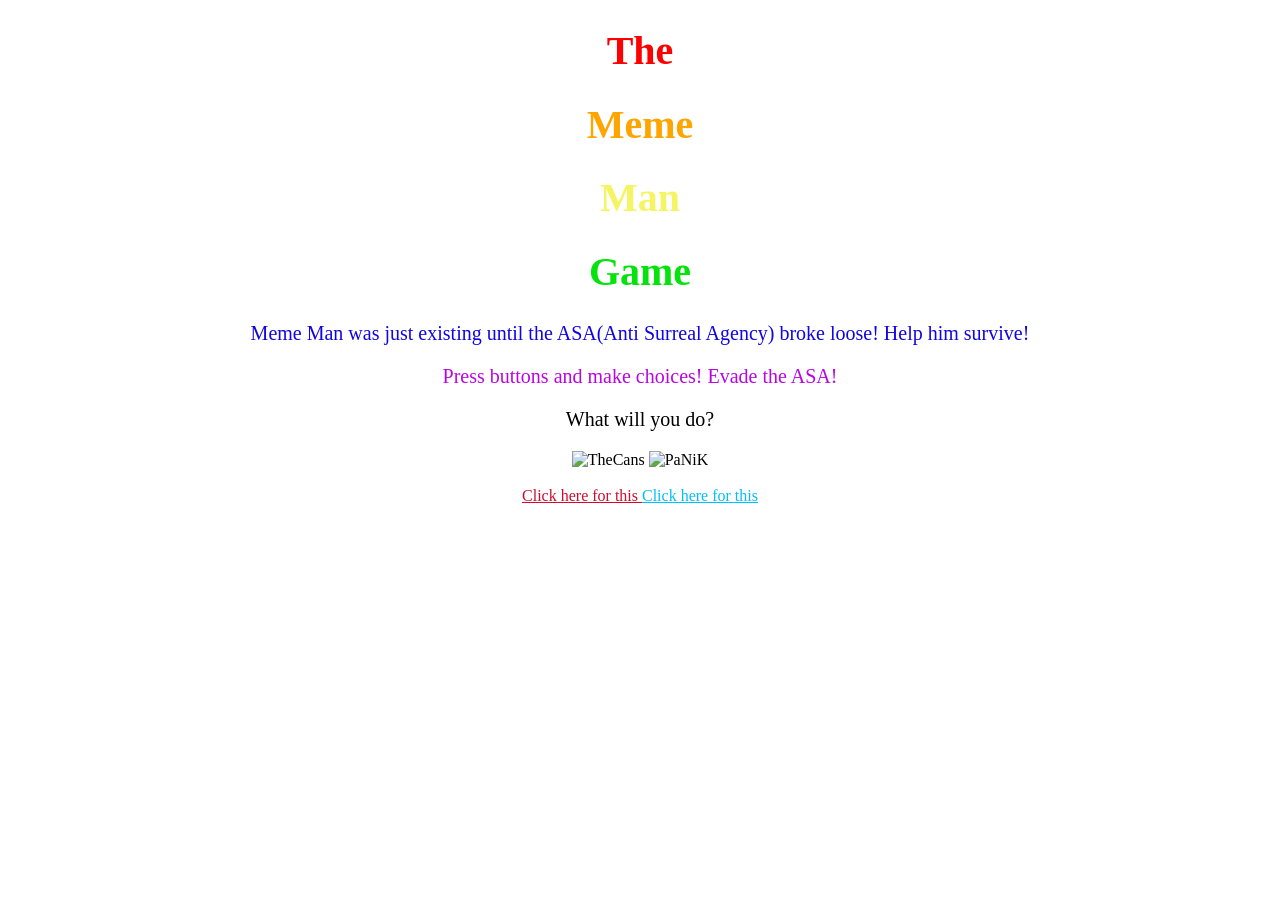
==== index.html @ 481834d5 "Rename The Meme Man Game P1.html to index.html" ====
<!DOCTYPE html>
<head>
  <title>The Meme Man Game</title>
  <link rel=stylesheet href="/The Meme Man Game.css">
</head>
<body>
   <h1 class = firsttext>The</h1>
<h1 class = secondtext>Meme</h1>
<h1 class = thirdtext>Man</h1>
<h1 class = fourthtext>Game</h1>
<p class = yaptext>Meme Man was just existing until the ASA(Anti Surreal Agency) broke loose! Help him survive!</p>
<p class = talktext>Press buttons and make choices! Evade the ASA!</p>
<p class = asktext> What will you do?</p>
<div class = box>
<img class = dacans src = https://media1.tenor.com/m/3KWhUeAX3xAAAAAd/trashcans-ahwatukee.gif alt = TheCans>
<img class = panik src = https://media1.tenor.com/m/CWB22JTJgEEAAAAC/panik-stonks.gif alt = PaNiK>
</div>
<br/>
<div class = squendy>
<a class= success href=https://codepen.io/Syed-Muhammad-Zaki-Zaidi/pen/myEZwMx> Click here for this </a>
  <a class = stevenhetime href=https://codepen.io/Syed-Muhammad-Zaki-Zaidi/pen/raLEwwV> Click here for this</a>
</body>
---- The Meme Man Game.css ----
.firsttext{
  font-size: 40px;
  text-align: center;
    color : red; 
}
.secondtext{
font-size: 40px;
  text-align: center;
    color : orange;  
}
.thirdtext{
 font-size: 40px;
  text-align: center;
    color : #f5f564; 
}
.fourthtext{
  font-size: 40px;
  text-align: center;
    color : #05e30c;
}
.yaptext {
  font-size: 20px;
  text-align: center;
  color: #1005e3
}
.talktext {
 font-size: 20px;
  text-align: center;
  color: #ba05e3
}
.asktext {
  font-size: 20px;
  text-align: center;
}
.dacans {
  width: 300px  
}
.panik {
  width: 300px;
}
.box{
  text-align: center;
}
.squendy {
  text-align: center;
}
.success {
  color: #D20A2E
}
.stevenhetime {
  color: #00BFFF
}
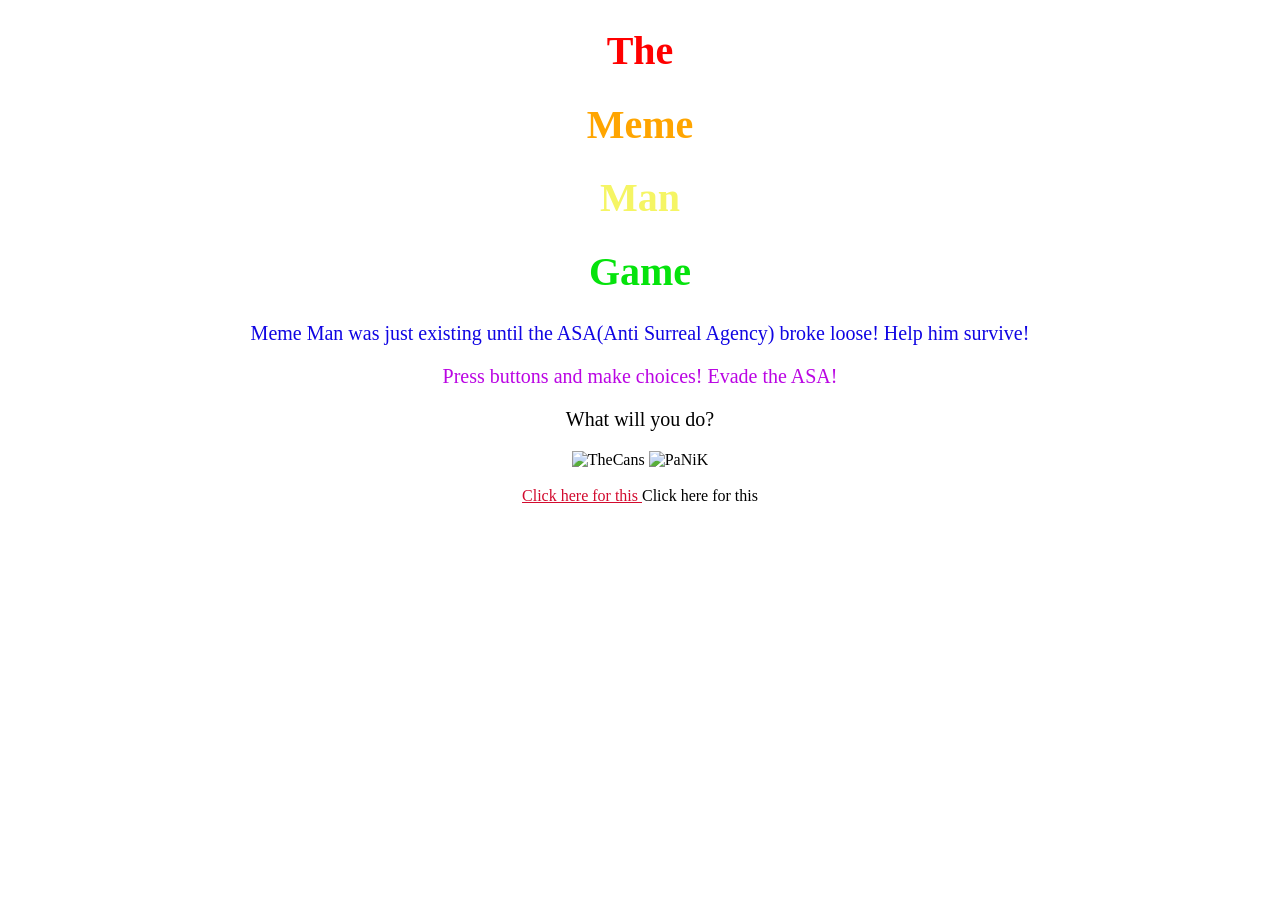
==== commit 252bd0b5: "Update index.html" ====
--- a/index.html
+++ b/index.html
@@ -18,5 +18,5 @@
 <br/>
 <div class = squendy>
 <a class= success href=https://codepen.io/Syed-Muhammad-Zaki-Zaidi/pen/myEZwMx> Click here for this </a>
-  <a class = stevenhetime href=https://codepen.io/Syed-Muhammad-Zaki-Zaidi/pen/raLEwwV> Click here for this</a>
+  <a class = https://github.com/KalmFish/KalmFish.github.io/blob/main/The%20Meme%20Man%20Game%20FP.html> Click here for this</a>
 </body>
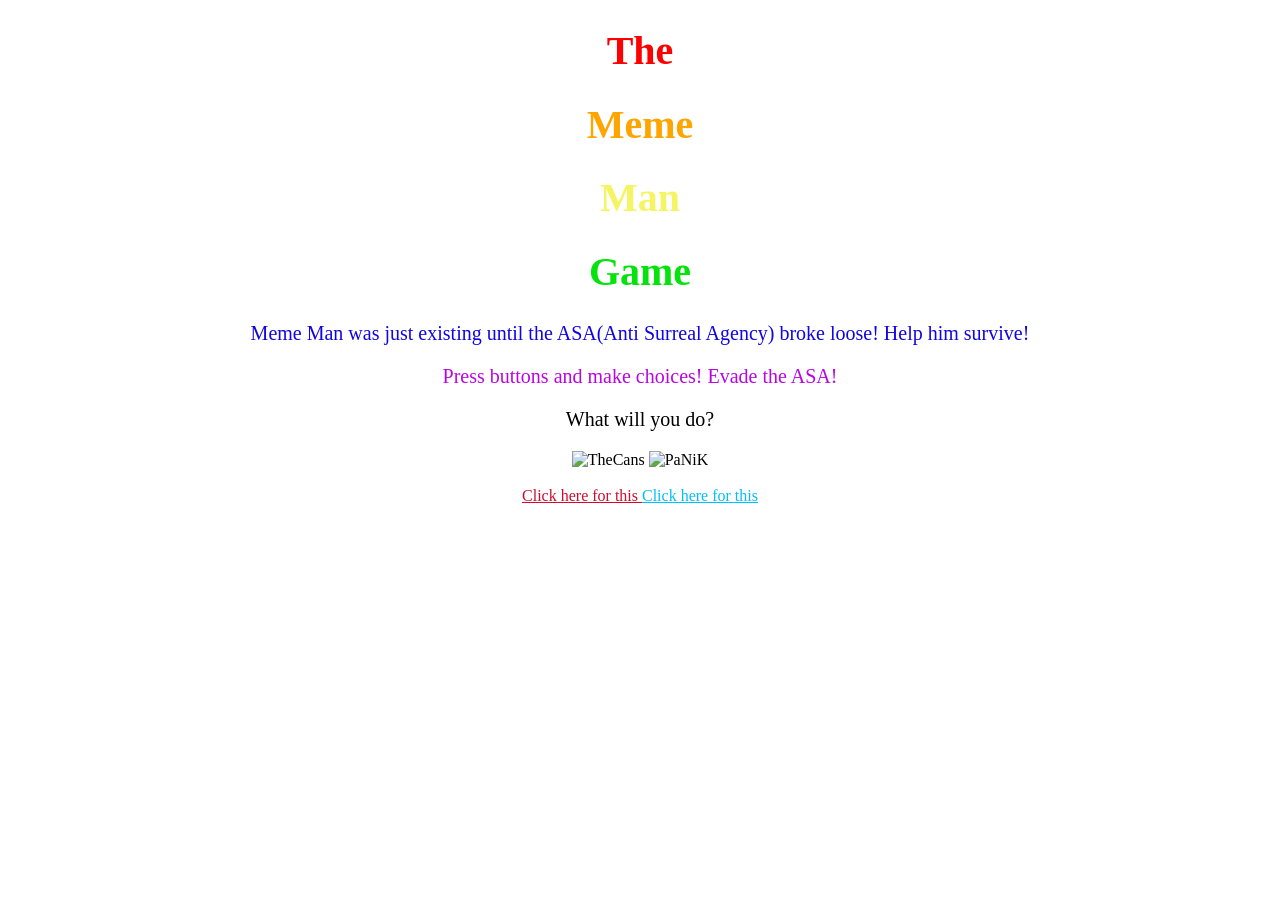
==== commit e7b7356b: "Update index.html" ====
--- a/index.html
+++ b/index.html
@@ -17,6 +17,6 @@
 </div>
 <br/>
 <div class = squendy>
-<a class= success href=https://codepen.io/Syed-Muhammad-Zaki-Zaidi/pen/myEZwMx> Click here for this </a>
-  <a class = https://github.com/KalmFish/KalmFish.github.io/blob/main/The%20Meme%20Man%20Game%20FP.html> Click here for this</a>
+<a class= success href=https://github.com/KalmFish/KalmFish.github.io/blob/main/The%20Meme%20Man%20Game%20SP.html> Click here for this </a>
+  <a class = stevenhetime href=https://github.com/KalmFish/KalmFish.github.io/blob/main/The%20Meme%20Man%20Game%20FP.html> Click here for this</a>
 </body>
